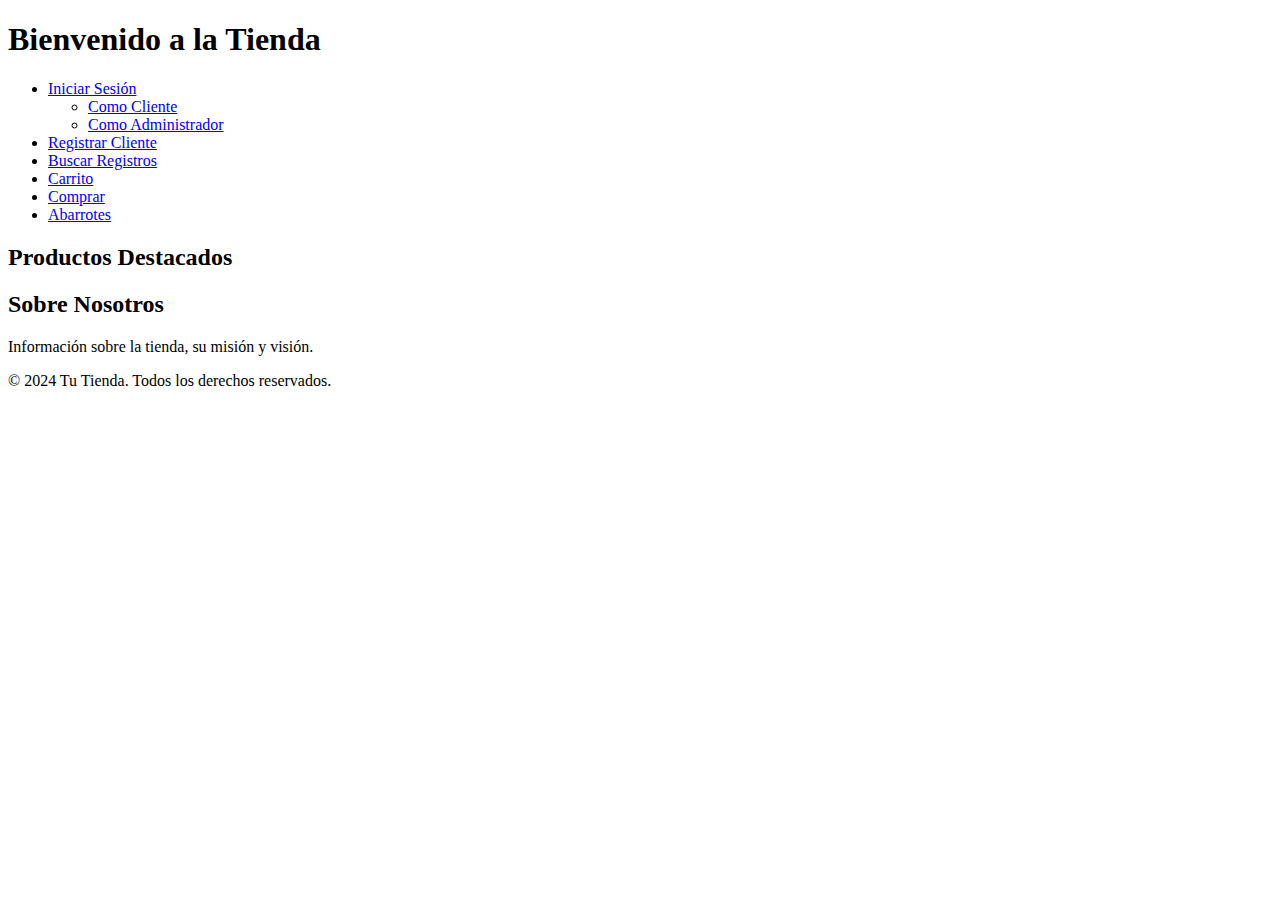
==== index.html @ 9016b6e5 "reestructuracion" ====
<!DOCTYPE html>
<html lang="es">

<head>
    <meta charset="UTF-8">
    <meta name="viewport" content="width=device-width, initial-scale=1.0">
    <title>Bienvenido a la Tienda</title>
    <link rel="stylesheet" href="CSS/estilos.css"> <!-- Asegúrate de tener un archivo CSS si es necesario -->
</head>

<body>
    <header>
        <h1>Bienvenido a la Tienda</h1>
        <nav>
            <ul>
                <li>
                    <a href="#">Iniciar Sesión</a>
                    <ul>
                        <li><a href="login.html?tipo=cliente">Como Cliente</a></li>
                        <li><a href="login.html?tipo=admin">Como Administrador</a></li>
                    </ul>
                </li>
                <li><a href="register.html">Registrar Cliente</a></li>
                <li><a href="buscar_registros.html">Buscar Registros</a></li>
                <li><a href="carrito.html">Carrito</a></li>
                <li><a href="comprar.html">Comprar</a></li>
                <li><a href="abarrotes.html">Abarrotes</a></li>
                <!-- Agrega más enlaces según sea necesario -->
            </ul>
        </nav>
    </header>

    <main>
        <section>
            <h2>Productos Destacados</h2>
            <!-- Aquí podrías agregar código para mostrar productos destacados -->
        </section>

        <section>
            <h2>Sobre Nosotros</h2>
            <p>Información sobre la tienda, su misión y visión.</p>
        </section>
    </main>

    <footer>
        <p>&copy; 2024 Tu Tienda. Todos los derechos reservados.</p>
    </footer>
</body>

</html>
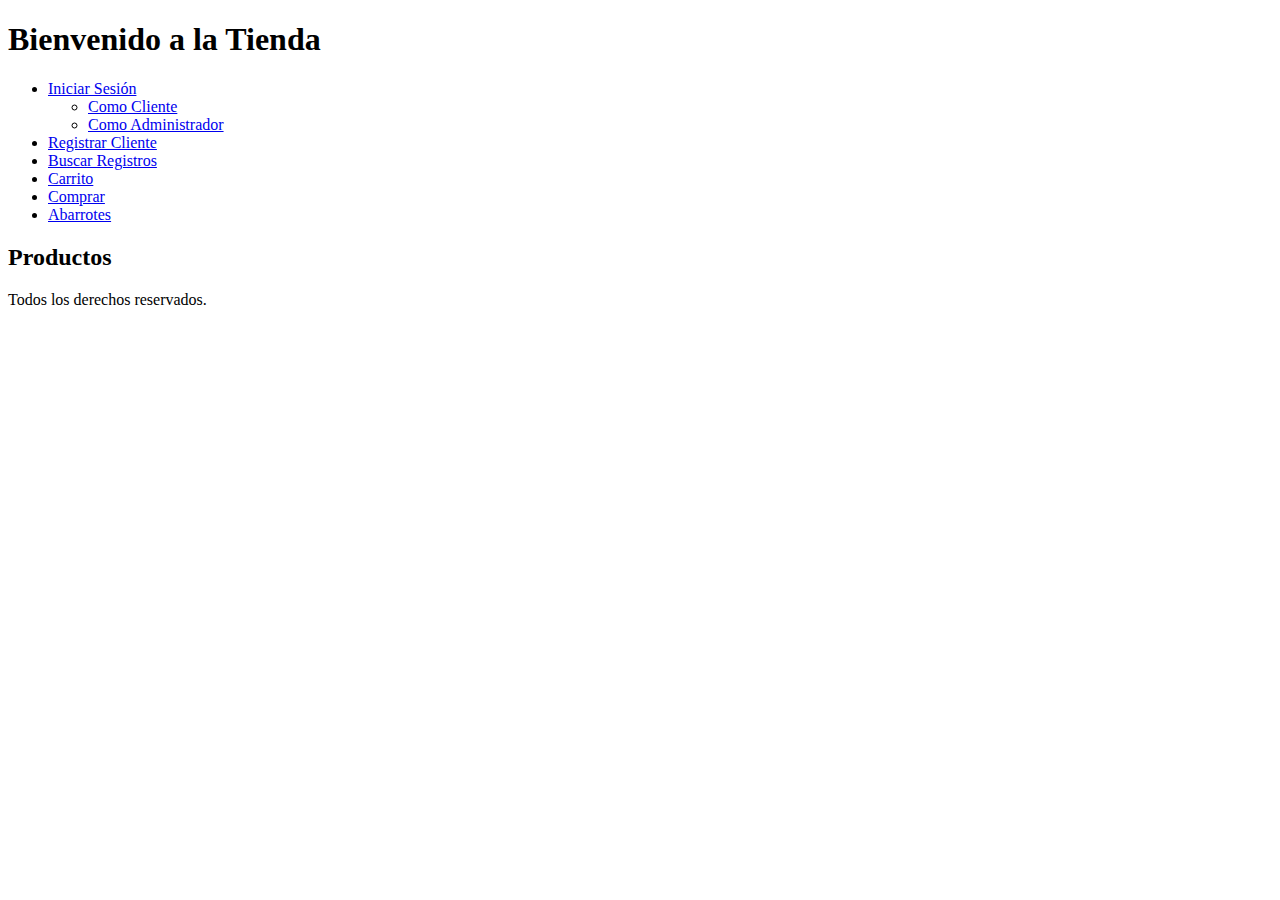
==== commit eda2b673: "Index" ====
--- a/index.html
+++ b/index.html
@@ -25,25 +25,21 @@
                 <li><a href="carrito.html">Carrito</a></li>
                 <li><a href="comprar.html">Comprar</a></li>
                 <li><a href="abarrotes.html">Abarrotes</a></li>
-                <!-- Agrega más enlaces según sea necesario -->
+                <!-- Reestructurar esta parte y faltan archivos -->
             </ul>
         </nav>
     </header>
 
     <main>
         <section>
-            <h2>Productos Destacados</h2>
+            <h2>Productos </h2>
             <!-- Aquí podrías agregar código para mostrar productos destacados -->
         </section>
 
-        <section>
-            <h2>Sobre Nosotros</h2>
-            <p>Información sobre la tienda, su misión y visión.</p>
-        </section>
     </main>
 
     <footer>
-        <p>&copy; 2024 Tu Tienda. Todos los derechos reservados.</p>
+        <p> Todos los derechos reservados.</p>
     </footer>
 </body>
 
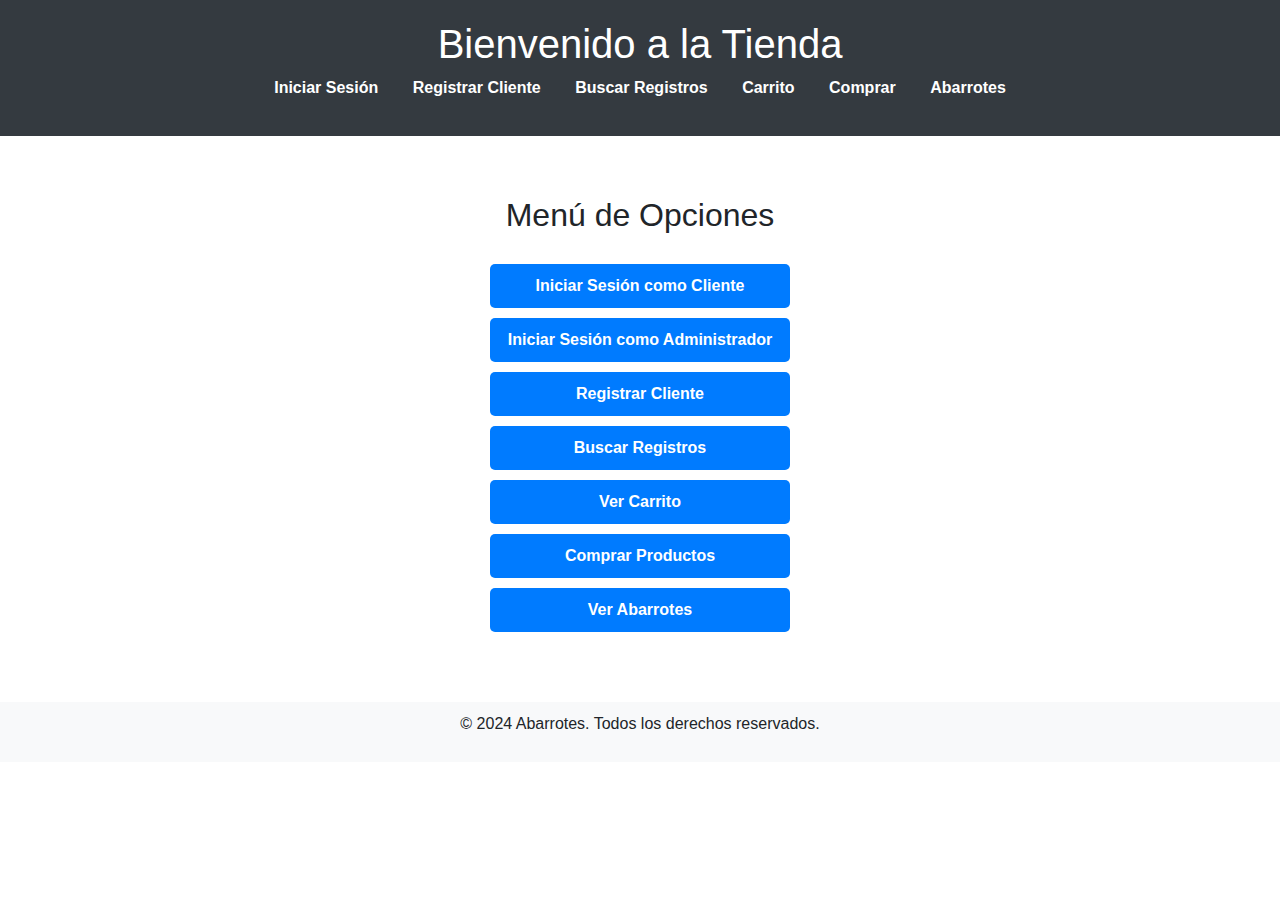
==== commit 7c539ab4: "estilos" ====
--- a/index.html
+++ b/index.html
@@ -5,10 +5,118 @@
     <meta charset="UTF-8">
     <meta name="viewport" content="width=device-width, initial-scale=1.0">
     <title>Bienvenido a la Tienda</title>
-    <link rel="stylesheet" href="CSS/estilos.css"> <!-- Asegúrate de tener un archivo CSS si es necesario -->
+    <!-- Bootstrap CSS -->
+    <link href="https://cdn.jsdelivr.net/npm/bootstrap@5.3.0-alpha1/dist/css/bootstrap.min.css" rel="stylesheet">
+    <link rel="stylesheet" href="CSS/estilos.css"> <!-- Archivo CSS adicional si es necesario -->
+    <style>
+        body {
+            font-family: 'Arial', sans-serif;
+        }
+
+        header {
+            background-color: #343a40;
+            color: white;
+            padding: 20px;
+            text-align: center;
+        }
+
+        nav ul {
+            list-style: none;
+            padding: 0;
+        }
+
+        nav ul li {
+            display: inline-block;
+            margin: 0 15px;
+            position: relative;
+        }
+
+        nav ul li a {
+            color: white;
+            text-decoration: none;
+            font-weight: bold;
+        }
+
+        nav ul li ul {
+            display: none;
+            position: absolute;
+            background-color: #fff;
+            color: #343a40;
+            list-style: none;
+            padding: 10px;
+            border-radius: 5px;
+            box-shadow: 0 4px 8px rgba(0, 0, 0, 0.1);
+        }
+
+        nav ul li ul li {
+            display: block;
+            margin: 5px 0;
+        }
+
+        nav ul li:hover ul {
+            display: block;
+        }
+
+        nav ul li ul li a {
+            color: #343a40;
+            text-decoration: none;
+        }
+
+        main {
+            margin-top: 40px;
+            padding: 20px;
+        }
+
+        footer {
+            background-color: #f8f9fa;
+            text-align: center;
+            padding: 10px;
+            margin-top: 40px;
+        }
+
+        .menu-section {
+            text-align: center;
+        }
+
+        .menu-section h2 {
+            margin-bottom: 30px;
+        }
+
+        .menu-section a {
+            display: block;
+            margin: 10px 0;
+            padding: 10px;
+            color: white;
+            background-color: #007bff;
+            text-decoration: none;
+            width: 100%;
+            max-width: 300px;
+            margin-left: auto;
+            margin-right: auto;
+            border-radius: 5px;
+            font-weight: bold;
+        }
+
+        .menu-section a:hover {
+            background-color: #0056b3;
+        }
+
+        @media (min-width: 768px) {
+            .menu-section a {
+                width: 50%;
+            }
+        }
+
+        @media (min-width: 992px) {
+            .menu-section a {
+                width: 40%;
+            }
+        }
+    </style>
 </head>
 
 <body>
+
     <header>
         <h1>Bienvenido a la Tienda</h1>
         <nav>
@@ -25,22 +133,30 @@
                 <li><a href="carrito.html">Carrito</a></li>
                 <li><a href="comprar.html">Comprar</a></li>
                 <li><a href="abarrotes.html">Abarrotes</a></li>
-                <!-- Reestructurar esta parte y faltan archivos -->
             </ul>
         </nav>
     </header>
 
-    <main>
-        <section>
-            <h2>Productos </h2>
-            <!-- Aquí podrías agregar código para mostrar productos destacados -->
+    <main class="container">
+        <section class="menu-section">
+            <h2>Menú de Opciones</h2>
+            <a href="login.html?tipo=cliente">Iniciar Sesión como Cliente</a>
+            <a href="login.html?tipo=admin">Iniciar Sesión como Administrador</a>
+            <a href="register.html">Registrar Cliente</a>
+            <a href="buscar_registros.html">Buscar Registros</a>
+            <a href="carrito.html">Ver Carrito</a>
+            <a href="comprar.html">Comprar Productos</a>
+            <a href="abarrotes.html">Ver Abarrotes</a>
         </section>
-
     </main>
 
     <footer>
-        <p> Todos los derechos reservados.</p>
+        <p>&copy; 2024 Abarrotes. Todos los derechos reservados.</p>
     </footer>
+
+    <!-- Bootstrap JS -->
+    <script src="https://cdn.jsdelivr.net/npm/bootstrap@5.3.0-alpha1/dist/js/bootstrap.bundle.min.js"></script>
+
 </body>
 
 </html>